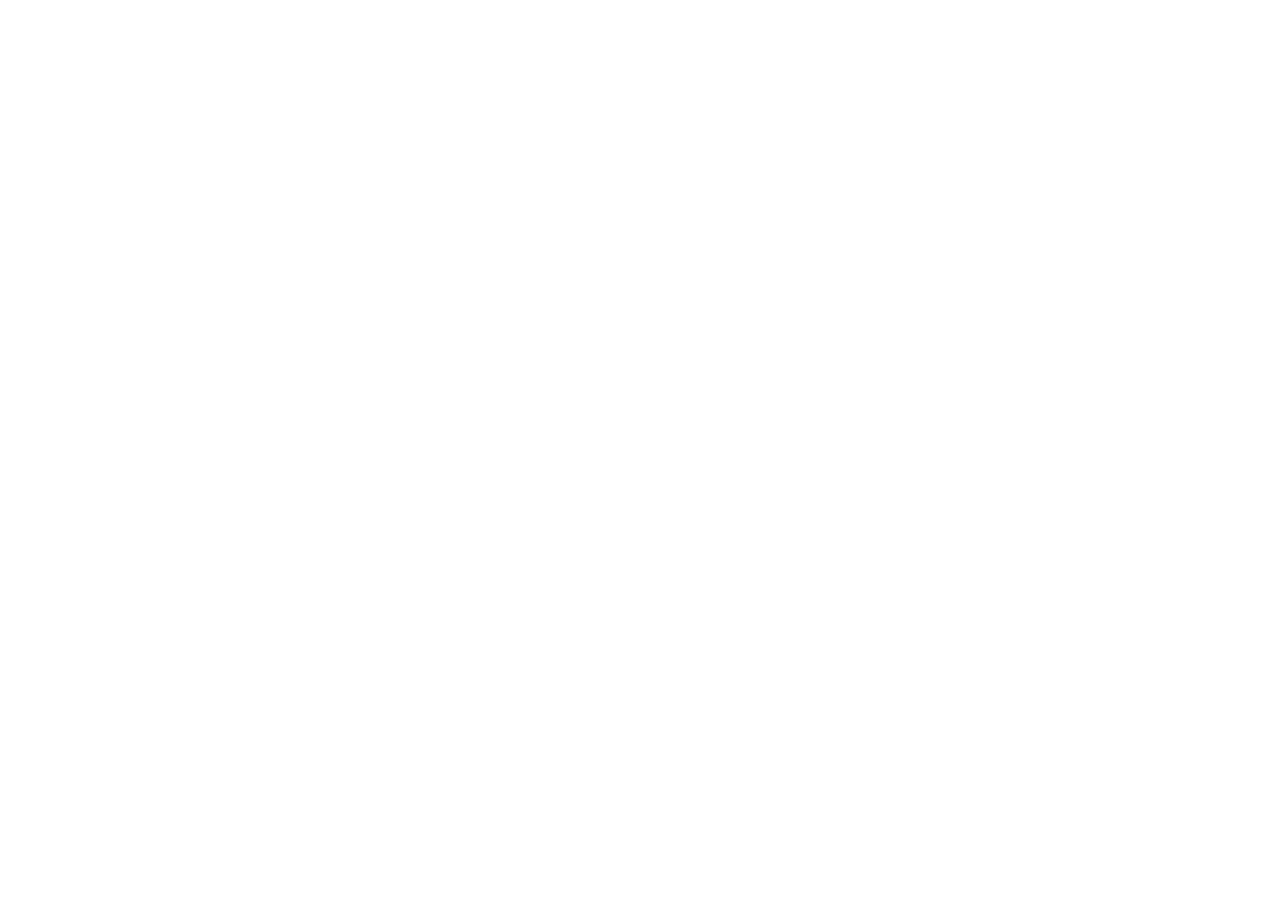
==== test.html @ 05ba199a "duplicated iframe code twice" ====
<!DOCTYPE html>
<html>
<head>
  <title></title>
</head>
<body>

                  <div id="player"></div>
                    <script>
                      var tag = document.createElement('script');
                      tag.src = "https://www.youtube.com/iframe_api";
                      var firstScriptTag = document.getElementsByTagName('script')[0];
                      firstScriptTag.parentNode.insertBefore(tag, firstScriptTag);

                      var player;
                      function onYouTubeIframeAPIReady() {
                        player = new YT.Player('player', {
                            videoId: 'XpLKNclOtLg',
                            playerVars: {
                                modestbranding: 0,
                                autoplay: 1,
                                controls: 0,
                                showinfo: 0,
                                wmode: 'transparent',
                                branding: 0,
                                rel: 0,
                                autohide: 0,
                                origin: window.location.origin
                            },
                            events: {
                                'onReady': onPlayerReady,
                                'onStateChange': function (event) {
                             var YTP=event.target;
                             if(event.data===1){
                                  var remains=YTP.getDuration() - YTP.getCurrentTime();
                                  if(this.rewindTO)
                                      clearTimeout(this.rewindTO);
                                  this.rewindTO=setTimeout(function(){
                                       YTP.seekTo(0);
                                   },(remains-0.1)*1000);
                               }
                   }

                            }
                          });
                        }
                        function onPlayerReady(event) {
                            event.target.playVideo();
                        }
                        function onPlayerStateChange(event) {
                            if (event.data === YT.PlayerState.ENDED) {
                                player.playVideo(); 
                            }
                        }




                  
                    </script>

</body>
</html>
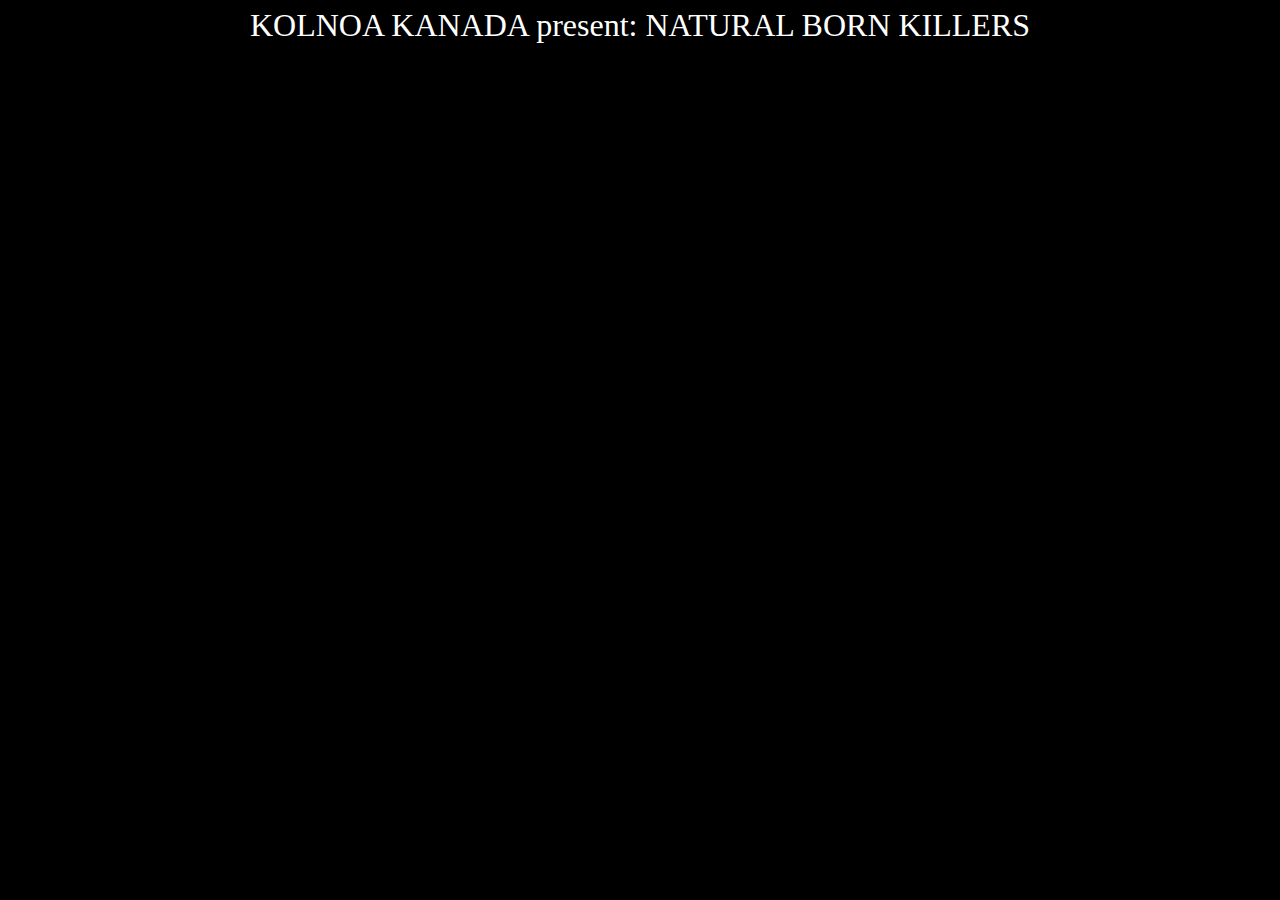
==== commit 2e3b504e: "added love font, removed two duplicate videos" ====
--- a/test.html
+++ b/test.html
@@ -2,62 +2,26 @@
 <html>
 <head>
   <title></title>
+  <meta charset="utf-8">
+  <link rel="stylesheet" type="text/css" href="css/style.css">
 </head>
 <body>
 
-                  <div id="player"></div>
-                    <script>
-                      var tag = document.createElement('script');
-                      tag.src = "https://www.youtube.com/iframe_api";
-                      var firstScriptTag = document.getElementsByTagName('script')[0];
-                      firstScriptTag.parentNode.insertBefore(tag, firstScriptTag);
+  <p class="kol"> KOLNOA KANADA present: NATURAL BORN KILLERS</p>
 
-                      var player;
-                      function onYouTubeIframeAPIReady() {
-                        player = new YT.Player('player', {
-                            videoId: 'XpLKNclOtLg',
-                            playerVars: {
-                                modestbranding: 0,
-                                autoplay: 1,
-                                controls: 0,
-                                showinfo: 0,
-                                wmode: 'transparent',
-                                branding: 0,
-                                rel: 0,
-                                autohide: 0,
-                                origin: window.location.origin
-                            },
-                            events: {
-                                'onReady': onPlayerReady,
-                                'onStateChange': function (event) {
-                             var YTP=event.target;
-                             if(event.data===1){
-                                  var remains=YTP.getDuration() - YTP.getCurrentTime();
-                                  if(this.rewindTO)
-                                      clearTimeout(this.rewindTO);
-                                  this.rewindTO=setTimeout(function(){
-                                       YTP.seekTo(0);
-                                   },(remains-0.1)*1000);
-                               }
-                   }
+    <br><br><br><br><br><br><br><br><br>
+   <div class="video-container" >
+     <div class="video-foreground">
+       <iframe
+               src="https://www.youtube.com/embed/XpLKNclOtLg?controls=0&showinfo=0&rel=0&autoplay=1&loop=1&playlist=W0LHTWG-UmQ&mute=1"
+               frameBorder="0" allowFullScreen>
+                
+    </iframe>
 
-                            }
-                          });
-                        }
-                        function onPlayerReady(event) {
-                            event.target.playVideo();
-                        }
-                        function onPlayerStateChange(event) {
-                            if (event.data === YT.PlayerState.ENDED) {
-                                player.playVideo(); 
-                            }
-                        }
+  </div>             
+ </div>
 
 
 
-
-                  
-                    </script>
-
 </body>
 </html>--- a/css/style.css
+++ b/css/style.css
@@ -0,0 +1,134 @@
+*{
+	box-sizing: border-box;
+}
+@font-face{
+	src: url(../fonts/love.otf);
+	font-family: love;
+
+}
+@font-face{
+	src: url(../fonts/bristol.otf);
+	font-family: bristol;
+}
+
+body{
+	background-color: black;
+}
+
+
+
+main{
+	margin: 0 auto;
+	max-width: 700px;
+}
+
+/*headlines today tomorrow kolnoa kanada*/
+.glowey{
+	width: 450px;
+	padding: 50px 0px 64px;
+	display: block;
+	box-sizing: content-box;
+	margin: 0 auto;
+}
+
+/*video outer glow*/
+.glow{
+	filter: blur(20px);
+	width: 100%;
+	display: none;
+}
+
+.hatzerim{
+	width: 110px;
+	display: block;
+	margin: 0 auto;
+
+}
+
+/*smoking*/
+.smoker{
+
+}
+.ashtray{
+	width: 90px;
+	float: right;
+	margin: -104px -186px 1px 0px;
+}
+.hand{
+	width: 100px;
+	float: right;
+	margin: -176px -320px 0px 0px
+
+}
+.smoke{
+	width: 100px;
+	float: right;
+	margin: -407px -364px 0px 0px;
+}
+
+
+.kol{
+	font-family: helvetica neue;
+	font-style: normal;
+	font-weight: 500;
+	margin: 0;
+	font-size: 2rem;
+	line-height: 1.1;
+	color: white;
+	text-align: center;
+}
+
+
+
+/*youtube embed style*/
+.video-container{
+  height:49vh;
+  overflow:hidden;
+  position:relative;
+  margin-top: -40px;
+}
+.video-container iframe,{
+  position: absolute;
+  top: 0;
+  left: 0;
+  width: 100%;
+  height: 100%;
+
+}
+.video-container iframe, {
+  pointer-events: none;
+}
+.video-container iframe{
+  position: absolute;
+  top: -60px;
+  left: 0;
+  width: 100%;
+  height: calc(100% + 120px);
+}
+.video-foreground{
+  pointer-events:none;
+}
+
+.social{
+}
+
+/*footer*/
+footer{
+	float: left;
+	padding: 50px;
+	margin: 0px 0px 0px -20px;
+}
+
+/*insta link*/
+a{
+	font-family: 'kobe';
+	color: #480000;
+	font-size: 13px;
+	text-decoration: none;
+}
+
+a:hover{
+	color: #bd0000	;
+	font-size: 14.5px;
+	font-family: kobe;
+}
